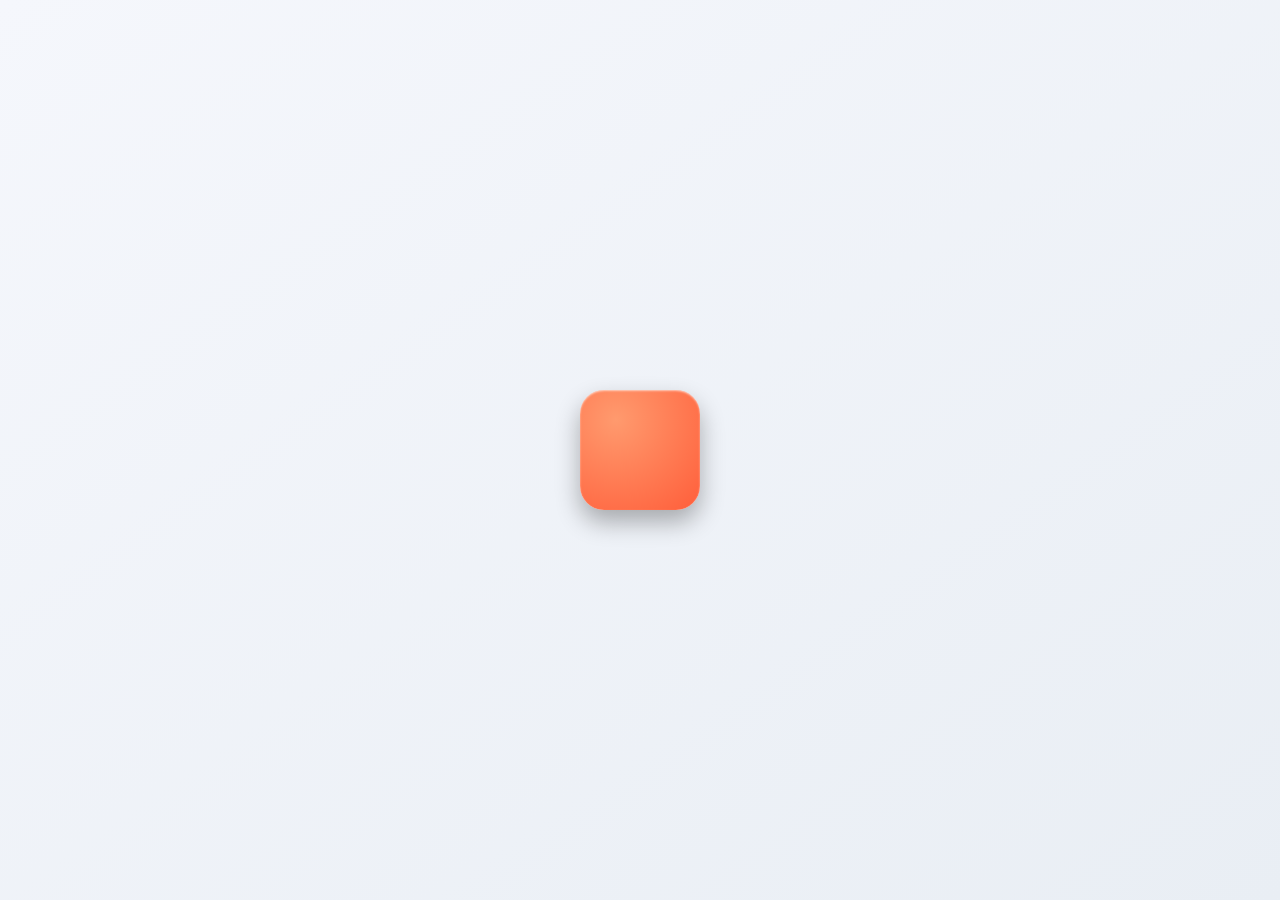
==== i.html @ 694e38ed "to touch-action: none" ====
<!DOCTYPE html>
<html lang="ru">
<head>
    <meta charset="UTF-8">
    <meta name="viewport" content="width=device-width, initial-scale=1.0, user-scalable=no">
    <title>Перетаскивание квадрата — Pointer Events</title>
    <style>
        * {
            user-select: none; /* запрет выделения текста при перетаскивании */
            -webkit-tap-highlight-color: transparent;
        }

        body {
            margin: 0;
            min-height: 100vh;
            background: linear-gradient(145deg, #f5f7fc 0%, #e9eef4 100%);
            display: flex;
            justify-content: center;
            align-items: center;
            font-family: 'Segoe UI', Roboto, system-ui, sans-serif;
            touch-action: none; /* полностью отключает прокрутку/зум на всей странице (для перетаскивания без помех) */
        }

        .container {
            position: relative;
            width: 100%;
            height: 100vh;
            overflow: hidden;
        }

        .draggable {
            position: absolute;
            width: 120px;
            height: 120px;
            background: #ff7e5e;
            background: radial-gradient(circle at 30% 25%, #ff9a6e, #ff5e3a);
            border-radius: 24px;
            cursor: grab;
            box-shadow: 0 12px 25px rgba(0, 0, 0, 0.3), inset 0 1px 2px rgba(255,255,255,0.6);
            transition: box-shadow 0.1s, transform 0.05s linear;
            touch-action: none;   /* гарантия, что браузер не перехватит события */
            will-change: transform;
        }

        .draggable:active {
            cursor: grabbing;
            box-shadow: 0 6px 12px rgba(0, 0, 0, 0.4);
            transition: none;
        }

        /* информация в углу */
        .info {
            position: fixed;
            bottom: 16px;
            left: 16px;
            background: rgba(0,0,0,0.7);
            backdrop-filter: blur(8px);
            color: white;
            padding: 8px 14px;
            border-radius: 40px;
            font-size: 14px;
            font-weight: 500;
            pointer-events: none;
            font-family: monospace;
            z-index: 10;
        }
    </style>
</head>
<body>
<div class="container">
    <div class="draggable" id="dragSquare"></div>
</div>


<script>
    (function() {
        const square = document.getElementById('dragSquare');

        // Состояние перетаскивания
        let isDragging = false;
        let startX = 0, startY = 0;      // начальные координаты указателя (client)
        let startLeft = 0, startTop = 0;  // начальные CSS позиции квадрата

        // Функция получения текущих координат left/top из CSS
        function getPosition() {
            const left = parseFloat(square.style.left);
            const top = parseFloat(square.style.top);
            return {
                left: isNaN(left) ? 0 : left,
                top: isNaN(top) ? 0 : top
            };
        }

        // Обработчик начала перетаскивания
        function onPointerDown(e) {
            e.preventDefault();
            square.setPointerCapture(e.pointerId);

            isDragging = true;

            startX = e.clientX;
            startY = e.clientY;

            const pos = getPosition();
            startLeft = pos.left;
            startTop = pos.top;

            square.style.cursor = 'grabbing';
        }

        // Обработчик движения
        function onPointerMove(e) {
            if (!isDragging) return;
            e.preventDefault();

            square.style.left = startLeft + e.clientX - startX + 'px';
            square.style.top = startTop + e.clientY - startY + 'px';
        }

        function onPointerUp(e) {
            if (!isDragging) return;
            square.releasePointerCapture(e.pointerId);
            isDragging = false;
            square.style.cursor = 'grab';
        }


        square.addEventListener('pointerdown', onPointerDown);
        window.addEventListener('pointermove', onPointerMove);
        window.addEventListener('pointerup', onPointerUp);
        window.addEventListener('pointercancel', onPointerUp);

        // Начальное позиционирование квадрата (по центру экрана)
        function initPosition() {
            const left = (window.innerWidth - square.offsetWidth) / 2;
            const top = (window.innerHeight - square.offsetHeight) / 2;
            square.style.left = left + 'px';
            square.style.top = top + 'px';
            square.style.position = 'absolute';
        }

        // Пересчитываем позицию при изменении размеров окна (чтобы квадрат не уползал за границы)
        function onWindowResize() {
            if (!isDragging) {
                let currentLeft = parseFloat(square.style.left);
                let currentTop = parseFloat(square.style.top);
                const maxX = window.innerWidth - square.offsetWidth;
                const maxY = window.innerHeight - square.offsetHeight;
                if (currentLeft > maxX) currentLeft = maxX;
                if (currentTop > maxY) currentTop = maxY;
                if (currentLeft < 0) currentLeft = 0;
                if (currentTop < 0) currentTop = 0;
                square.style.left = currentLeft + 'px';
                square.style.top = currentTop + 'px';
            }
        }

        initPosition();
        window.addEventListener('resize', onWindowResize);
    })();
</script>
</body>
</html>
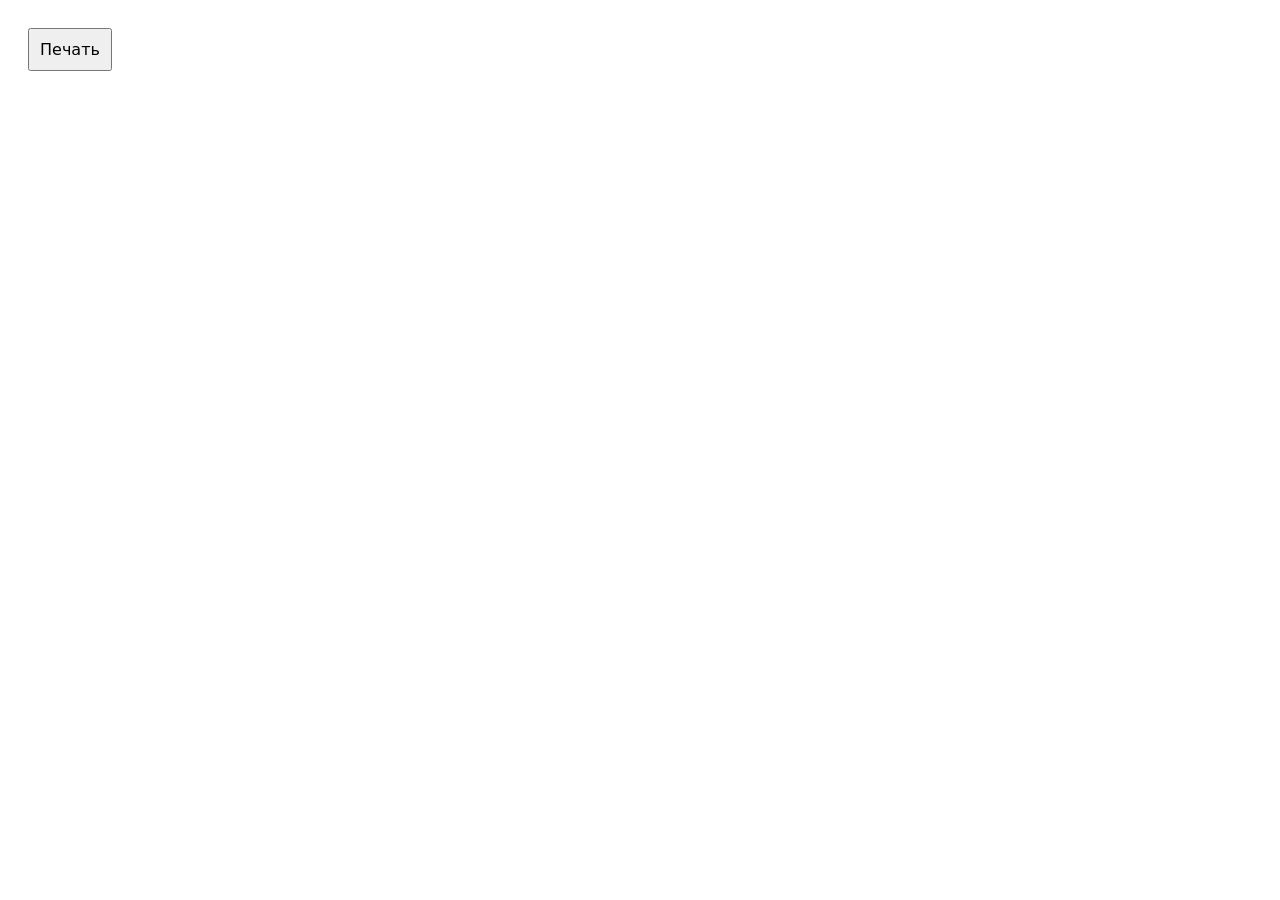
==== commit 2419c209: "add print" ====
--- a/i.html
+++ b/i.html
@@ -2,162 +2,659 @@
 <html lang="ru">
 <head>
     <meta charset="UTF-8">
-    <meta name="viewport" content="width=device-width, initial-scale=1.0, user-scalable=no">
-    <title>Перетаскивание квадрата — Pointer Events</title>
+    <title>Распил</title>
     <style>
         * {
-            user-select: none; /* запрет выделения текста при перетаскивании */
-            -webkit-tap-highlight-color: transparent;
-        }
-
-        body {
-            margin: 0;
-            min-height: 100vh;
-            background: linear-gradient(145deg, #f5f7fc 0%, #e9eef4 100%);
-            display: flex;
-            justify-content: center;
-            align-items: center;
-            font-family: 'Segoe UI', Roboto, system-ui, sans-serif;
-            touch-action: none; /* полностью отключает прокрутку/зум на всей странице (для перетаскивания без помех) */
-        }
-
-        .container {
-            position: relative;
-            width: 100%;
-            height: 100vh;
-            overflow: hidden;
-        }
-
-        .draggable {
-            position: absolute;
-            width: 120px;
-            height: 120px;
-            background: #ff7e5e;
-            background: radial-gradient(circle at 30% 25%, #ff9a6e, #ff5e3a);
-            border-radius: 24px;
-            cursor: grab;
-            box-shadow: 0 12px 25px rgba(0, 0, 0, 0.3), inset 0 1px 2px rgba(255,255,255,0.6);
-            transition: box-shadow 0.1s, transform 0.05s linear;
-            touch-action: none;   /* гарантия, что браузер не перехватит события */
-            will-change: transform;
-        }
-
-        .draggable:active {
-            cursor: grabbing;
-            box-shadow: 0 6px 12px rgba(0, 0, 0, 0.4);
-            transition: none;
-        }
-
-        /* информация в углу */
-        .info {
-            position: fixed;
-            bottom: 16px;
-            left: 16px;
-            background: rgba(0,0,0,0.7);
-            backdrop-filter: blur(8px);
-            color: white;
-            padding: 8px 14px;
-            border-radius: 40px;
-            font-size: 14px;
-            font-weight: 500;
-            pointer-events: none;
-            font-family: monospace;
-            z-index: 10;
+            font-family: system-ui, -apple-system, BlinkMacSystemFont, "Segoe UI", Roboto, "Helvetica Neue", Arial, sans-serif;
+        }
+
+        #print {
+            display: none;
+            visibility: hidden;
+        }
+
+        button {
+            margin: 20px;
+            padding: 10px;
+            font-size: 16px;
+        }
+
+
+        @media print {
+            @page {
+                margin: 0;
+                size: A4 landscape;
+            }
+
+            * {
+                font-size: 5mm;
+            }
+
+            html, body {
+                height: 100%;
+                margin: 0;
+                padding: 0;
+            }
+
+            body * {
+                visibility: hidden;
+            }
+
+            #print, #print * {
+                visibility: visible;
+            }
+
+            #print {
+                display: block;
+                position: absolute;
+                top: 0;
+                left: 0;
+                width: 100%;
+                height: 100%;
+                margin: 0;
+                padding: 0;
+                background: white;
+            }
+
+            .page {
+                page-break-after: always;
+                position: relative;
+                width: 297mm;
+                height: 210mm;
+                box-sizing: border-box;
+            }
+
+            .area {
+                position: absolute;
+                background-color: lightgray;
+                print-color-adjust: exact;
+                -webkit-print-color-adjust: exact;
+                z-index: 0;
+            }
+
+            .rect {
+                box-shadow: inset 0 0 0 1px black;
+                position: absolute;
+                z-index: 9999;
+            }
+
+            .base {
+                position: absolute;
+                background: white;
+            }
+
+            .junk {
+                position: absolute;
+                stroke: lightgray;
+                stroke-width: 0.5;
+                z-index: 2;
+            }
+
+            .width {
+                transform: translateX(-50%);
+                position: absolute;
+                top: 0;
+                left: 50%;
+                z-index: 9999;
+            }
+
+            .height {
+                transform: rotate(-90deg) translateX(-50%);
+                transform-origin: left top;
+                position: absolute;
+                left: 0;
+                top: 50%;
+                z-index: 9999;
+            }
+
+            .index {
+                color: gray;
+                position: absolute;
+                right: 0;
+                padding: 2px;
+                bottom: 0;
+                z-index: 9999;
+            }
+
+            table {
+                position: absolute;
+                height: fit-content;
+                border-collapse: collapse;
+            }
+
+            th, td {
+                font-size: 3mm;
+                border: 0.5mm solid black;
+                padding: 2mm 3mm;
+                text-align: center;
+                vertical-align: top;
+            }
+
+            th {
+                background-color: lightgray;
+                text-align: center;
+                font-weight: bold;
+                print-color-adjust: exact;
+                -webkit-print-color-adjust: exact;
+            }
+
+            .logo {
+                position: absolute;
+                display: flex;
+                flex-direction: row;
+                gap: 2mm;
+                right: 2mm;
+                top: 2mm;
+            }
+
+            .logo svg {
+                background: transparent;
+                stroke-width: 2;
+                stroke: gray;
+                fill: none;
+                stroke-linecap: round;
+                stroke-linejoin: round;
+                width: 8mm;
+                height: 8mm;
+            }
+
+            .logo span {
+                color: gray;
+                font-size: 6mm;
+                font-family: monospace;
+            }
+
         }
     </style>
 </head>
 <body>
-<div class="container">
-    <div class="draggable" id="dragSquare"></div>
-</div>
+
+<div id="print"></div>
+<button onclick="window.print();">Печать</button>
 
 
 <script>
-    (function() {
-        const square = document.getElementById('dragSquare');
-
-        // Состояние перетаскивания
-        let isDragging = false;
-        let startX = 0, startY = 0;      // начальные координаты указателя (client)
-        let startLeft = 0, startTop = 0;  // начальные CSS позиции квадрата
-
-        // Функция получения текущих координат left/top из CSS
-        function getPosition() {
-            const left = parseFloat(square.style.left);
-            const top = parseFloat(square.style.top);
-            return {
-                left: isNaN(left) ? 0 : left,
-                top: isNaN(top) ? 0 : top
-            };
-        }
-
-        // Обработчик начала перетаскивания
-        function onPointerDown(e) {
-            e.preventDefault();
-            square.setPointerCapture(e.pointerId);
-
-            isDragging = true;
-
-            startX = e.clientX;
-            startY = e.clientY;
-
-            const pos = getPosition();
-            startLeft = pos.left;
-            startTop = pos.top;
-
-            square.style.cursor = 'grabbing';
-        }
-
-        // Обработчик движения
-        function onPointerMove(e) {
-            if (!isDragging) return;
-            e.preventDefault();
-
-            square.style.left = startLeft + e.clientX - startX + 'px';
-            square.style.top = startTop + e.clientY - startY + 'px';
-        }
-
-        function onPointerUp(e) {
-            if (!isDragging) return;
-            square.releasePointerCapture(e.pointerId);
-            isDragging = false;
-            square.style.cursor = 'grab';
-        }
-
-
-        square.addEventListener('pointerdown', onPointerDown);
-        window.addEventListener('pointermove', onPointerMove);
-        window.addEventListener('pointerup', onPointerUp);
-        window.addEventListener('pointercancel', onPointerUp);
-
-        // Начальное позиционирование квадрата (по центру экрана)
-        function initPosition() {
-            const left = (window.innerWidth - square.offsetWidth) / 2;
-            const top = (window.innerHeight - square.offsetHeight) / 2;
-            square.style.left = left + 'px';
-            square.style.top = top + 'px';
-            square.style.position = 'absolute';
-        }
-
-        // Пересчитываем позицию при изменении размеров окна (чтобы квадрат не уползал за границы)
-        function onWindowResize() {
-            if (!isDragging) {
-                let currentLeft = parseFloat(square.style.left);
-                let currentTop = parseFloat(square.style.top);
-                const maxX = window.innerWidth - square.offsetWidth;
-                const maxY = window.innerHeight - square.offsetHeight;
-                if (currentLeft > maxX) currentLeft = maxX;
-                if (currentTop > maxY) currentTop = maxY;
-                if (currentLeft < 0) currentLeft = 0;
-                if (currentTop < 0) currentTop = 0;
-                square.style.left = currentLeft + 'px';
-                square.style.top = currentTop + 'px';
-            }
-        }
-
-        initPosition();
-        window.addEventListener('resize', onWindowResize);
-    })();
+    const a4 = {
+        width: 297,
+        height: 210
+    }
+
+    const padding = 10;
+    const U = {
+        top: padding,
+        left: padding,
+        right: padding,
+        height: 20
+    }
+    U.bottom = a4.height - 2 * padding - U.height;
+    const R = {
+        top: 2 * padding + U.height,
+        right: padding,
+        width: 70,
+        bottom: padding
+    }
+    R.left = a4.width - R.width - padding;
+    const L = {
+        top: R.top,
+        left: padding - 1,
+        right: padding + R.width + R.right + 1,
+        bottom: padding,
+    }
+    L.width = a4.width - L.left - L.right;
+    L.height = a4.height - L.top - L.bottom;
+
+    const task = {
+        pieces: [
+            {
+                "width": 334,
+                "height": 284,
+                "rotated": true,
+                "count": 2,
+                "edging": {
+                    "left": 0,
+                    "right": 1,
+                    "up": null,
+                    "down": null
+                }
+            },
+            {
+                "width": 572,
+                "height": 84,
+                "rotated": false,
+                "count": 1,
+                "edging": {
+                    "left": null,
+                    "right": 1,
+                    "up": 1,
+                    "down": null
+                }
+            },
+            {
+                "width": 604,
+                "height": 84,
+                "rotated": true,
+                "count": 1,
+                "edging": {
+                    "left": 0,
+                    "right": null,
+                    "up": null,
+                    "down": null
+                }
+            },
+            {
+                "width": 388,
+                "height": 324,
+                "rotated": false,
+                "count": 2,
+                "edging": {
+                    "left": 1,
+                    "right": 0,
+                    "up": null,
+                    "down": 1
+                }
+            },
+            {
+                "width": 389,
+                "height": 334,
+                "rotated": false,
+                "count": 1,
+                "edging": {
+                    "left": null,
+                    "right": 1,
+                    "up": 0,
+                    "down": null
+                }
+            },
+            {
+                "width": 806,
+                "height": 84,
+                "rotated": true,
+                "count": 1,
+                "edging": {
+                    "left": 0,
+                    "right": 1,
+                    "up": 1,
+                    "down": null
+                }
+            },
+            {
+                "width": 734,
+                "height": 334,
+                "rotated": true,
+                "count": 2,
+                "edging": {
+                    "left": 1,
+                    "right": 0,
+                    "up": null,
+                    "down": null
+                }
+            },
+            {
+                "width": 805,
+                "height": 324,
+                "rotated": false,
+                "count": 6,
+                "edging": {
+                    "left": 0,
+                    "right": 0,
+                    "up": 1,
+                    "down": null
+                }
+            },
+            {
+                "width": 1034,
+                "height": 334,
+                "rotated": true,
+                "count": 8,
+                "edging": {
+                    "left": null,
+                    "right": 1,
+                    "up": null,
+                    "down": 1
+                }
+            }
+        ]
+    }
+    const pages = [
+    {
+        "sheet": {
+            "width": 1800,
+            "height": 1000
+        },
+        "places": [
+            {
+                "left": 0,
+                "top": 0,
+                "width": 1800,
+                "height": 1000
+            }
+        ],
+        "pieces": []
+    },
+    {
+        "sheet": {
+            "width": 2800,
+            "height": 2070
+        },
+        "places": [
+            {
+                "left": 10,
+                "top": 2038,
+                "width": 1034,
+                "height": 22
+            },
+            {
+                "left": 1048,
+                "top": 2032,
+                "width": 805,
+                "height": 28
+            },
+            {
+                "left": 1857,
+                "top": 2032,
+                "width": 805,
+                "height": 28
+            },
+            {
+                "left": 2666,
+                "top": 1858,
+                "width": 84,
+                "height": 202
+            },
+            {
+                "left": 2754,
+                "top": 1048,
+                "width": 36,
+                "height": 1012
+            },
+            {
+                "left": 1724,
+                "top": 10,
+                "width": 604,
+                "height": 182
+            },
+            {
+                "left": 2332,
+                "top": 10,
+                "width": 126,
+                "height": 270
+            },
+            {
+                "left": 2300,
+                "top": 284,
+                "width": 158,
+                "height": 84
+            },
+            {
+                "left": 2462,
+                "top": 686,
+                "width": 284,
+                "height": 358
+            },
+            {
+                "left": 2750,
+                "top": 10,
+                "width": 40,
+                "height": 1034
+            }
+        ],
+        "pieces": [
+            {
+                "left": 10,
+                "top": 10,
+                "width": 1034,
+                "height": 334,
+                "i": "8"
+            },
+            {
+                "left": 10,
+                "top": 348,
+                "width": 1034,
+                "height": 334,
+                "i": "8"
+            },
+            {
+                "left": 10,
+                "top": 686,
+                "width": 1034,
+                "height": 334,
+                "i": "8"
+            },
+            {
+                "left": 10,
+                "top": 1024,
+                "width": 1034,
+                "height": 334,
+                "i": "8"
+            },
+            {
+                "left": 10,
+                "top": 1362,
+                "width": 1034,
+                "height": 334,
+                "i": "8"
+            },
+            {
+                "left": 10,
+                "top": 1700,
+                "width": 1034,
+                "height": 334,
+                "i": "8"
+            },
+            {
+                "left": 1048,
+                "top": 10,
+                "width": 334,
+                "height": 1034,
+                "i": "8"
+            },
+            {
+                "left": 1048,
+                "top": 1048,
+                "width": 805,
+                "height": 324,
+                "i": "7"
+            },
+            {
+                "left": 1048,
+                "top": 1376,
+                "width": 805,
+                "height": 324,
+                "i": "7"
+            },
+            {
+                "left": 1048,
+                "top": 1704,
+                "width": 805,
+                "height": 324,
+                "i": "7"
+            },
+            {
+                "left": 1857,
+                "top": 1048,
+                "width": 805,
+                "height": 324,
+                "i": "7"
+            },
+            {
+                "left": 1857,
+                "top": 1376,
+                "width": 805,
+                "height": 324,
+                "i": "7"
+            },
+            {
+                "left": 1857,
+                "top": 1704,
+                "width": 805,
+                "height": 324,
+                "i": "7"
+            },
+            {
+                "left": 2666,
+                "top": 1048,
+                "width": 84,
+                "height": 806,
+                "i": "5"
+            },
+            {
+                "left": 1386,
+                "top": 10,
+                "width": 334,
+                "height": 1034,
+                "i": "8"
+            },
+            {
+                "left": 1724,
+                "top": 710,
+                "width": 734,
+                "height": 334,
+                "i": "6"
+            },
+            {
+                "left": 1724,
+                "top": 372,
+                "width": 734,
+                "height": 334,
+                "i": "6"
+            },
+            {
+                "left": 1724,
+                "top": 284,
+                "width": 572,
+                "height": 84,
+                "i": "1"
+            },
+            {
+                "left": 1724,
+                "top": 196,
+                "width": 604,
+                "height": 84,
+                "i": "2"
+            },
+            {
+                "left": 2462,
+                "top": 10,
+                "width": 284,
+                "height": 334,
+                "i": "0"
+            },
+            {
+                "left": 2462,
+                "top": 348,
+                "width": 284,
+                "height": 334,
+                "i": "0"
+            }
+        ]
+    }
+]
+
+    // const getIcon = (id) => `<svg class="icon gray"><use href="sprite.svg#${id}"></use></svg>`;
+
+    const getRect = (left, top, width, height) => `left: ${left}mm;top: ${top}mm;width: ${width}mm;height: ${height}mm;`;
+    const getArea = (width, height) => `right: ${L.right}mm;top: ${L.top}mm;width: ${width}mm;height: ${height}mm;`;
+
+    const backPdf = (s, zIndex) => `<div class="base" style="${s};z-index: ${zIndex}"></div>`
+
+    const sheetPdf = (s, l, p) => `<div class="area" style="${s}">${l}${p}</div>`
+    const piecePdf = (s, w, h, i) => `<div class="rect" style="${s}">${w}${h}${i}</div>`
+    const placePdf = (s, w, h) => `<div class="rect" style="${s};color: gray;">${w}${h}</div>`
+
+    const indexPdf = (index, width, height) => {
+        let fontSize = Math.min(height / 1.2, 3);
+        if (index < 10) {
+            fontSize = Math.min(width / 2, fontSize);
+        } else if (index < 100) {
+            fontSize = Math.min(width / 3, fontSize);
+        }
+        return `<div class="index" style="font-size: ${fontSize}mm">#${index}.</div>`
+    }
+    const widthPdf = (number, width, height) => {
+        let fontSize = Math.min(height / 1.5, 5);
+        if (height < 10) width -= 5;
+        if (number < 10) {
+            fontSize = Math.min(width, fontSize);
+        } else if (number < 100) {
+            fontSize = Math.min(width / 2, fontSize);
+        } else if (number < 1000) {
+            fontSize = Math.min(width / 3, fontSize);
+        }
+        return fontSize < 2 ? '' : `<div class="width" style="font-size: ${fontSize}mm">${number}</div>`
+    }
+    const heightPdf = (number, width, height) => {
+        let fontSize = Math.min(width / 1.5, 5);
+        if (width < 10) height -= 5;
+        if (number < 10) {
+            fontSize = Math.min(height, fontSize);
+        } else if (number < 100) {
+            fontSize = Math.min(height / 2, fontSize);
+        } else if (number < 1000) {
+            fontSize = Math.min(height / 3, fontSize);
+        }
+        return fontSize < 1 ? '' : `<div class="height" style="font-size: ${fontSize}mm">${number}</div>`
+    }
+
+    const linePdf = (width, height) => {
+        const lines = []
+        for (let y = -width; y <= height; y += 5) {
+            lines.push(`<line x1=0 y1=${y} x2=${width} y2=${y + width}></line>`)
+        }
+        return `<svg class="junk" xmlns="http://www.w3.org/2000/svg" preserveAspectRatio="none" viewBox="0 0 ${width} ${height}">${lines.join('\n')}</svg>`
+    }
+
+    const piecesPdf = (pieces, scale) => pieces.map(({left, top, width, height, i}) => {
+        const w = width * scale;
+        const h = height * scale;
+        const l = left * scale;
+        const t = top * scale;
+        const s = getRect(l, t, w, h);
+        console.log(s, left, top, width, height, i)
+        i = indexPdf(i, w, h);
+        return piecePdf(s, widthPdf(width, w, h), heightPdf(height, w, h), i) + backPdf(s, 3);
+    }).join('\n');
+
+    const placesPdf = (places, scale) => places.map(({left, top, width, height}) => {
+        const w = width * scale;
+        const h = height * scale;
+        const l = left * scale;
+        const t = top * scale;
+        const s = getRect(l, t, w, h);
+        return placePdf(s, widthPdf(width, w, h), heightPdf(height, w, h)) + backPdf(s, 1);
+    }).join('\n');
+
+
+    const cutPdf = (sheet, pieces, places) => {
+        const {width, height} = sheet;
+        const scale = Math.min(L.width / width, L.height / height);
+        const w = width * scale;
+        const h = height * scale;
+        const s = getArea(w, h);
+        const l = linePdf(w, h);
+        const p = piecesPdf(pieces, scale) + placesPdf(places, scale);
+        return sheetPdf(s, l, p) + `<div class="rect" style="${s}"></div>`;
+    }
+
+    const pieceHeadPdf = `<tr><th>#</th><th>Ширина</th><th>Высота</th><th>Сколько</th></tr>`;
+    const pieceItemPdf = (i, count) => {
+        const {width, height} = task.pieces[i];
+        return `<tr><td>${i}</td><td>${width}</td><td>${height}</td><td>${count}</td></tr>`
+    }
+    const pieceListPdf = (pieces) => {
+        const counts = pieces.reduce((acc, {i}) => {
+            acc[i] = (acc[i] || 0) + 1;
+            return acc;
+        }, {});
+        return Object.entries(counts).map(([i, count]) => pieceItemPdf(i, count)).join('\n');
+    }
+    const logoPdf = `<div class="logo">${getIcon('cut')} <span>whCut</span></div>`;
+
+    const takePdf = (pieces) => `<table style="top: ${R.top}mm;right: ${R.right}mm; width: ${R.width}mm;"><thead>${pieceHeadPdf}</thead><tbody>${pieceListPdf(pieces)}</tbody></table>`
+    const pagePdf = (sheet, pieces, places) => `<div class="page">${logoPdf}${cutPdf(sheet, pieces, places)}${takePdf(pieces)}</div>`;
+
+    const print = document.getElementById('print');
+    print.innerHTML = pages.map(({sheet, pieces, places}) => pagePdf(sheet, pieces, places)).join('\n')
+
 </script>
 </body>
 </html>
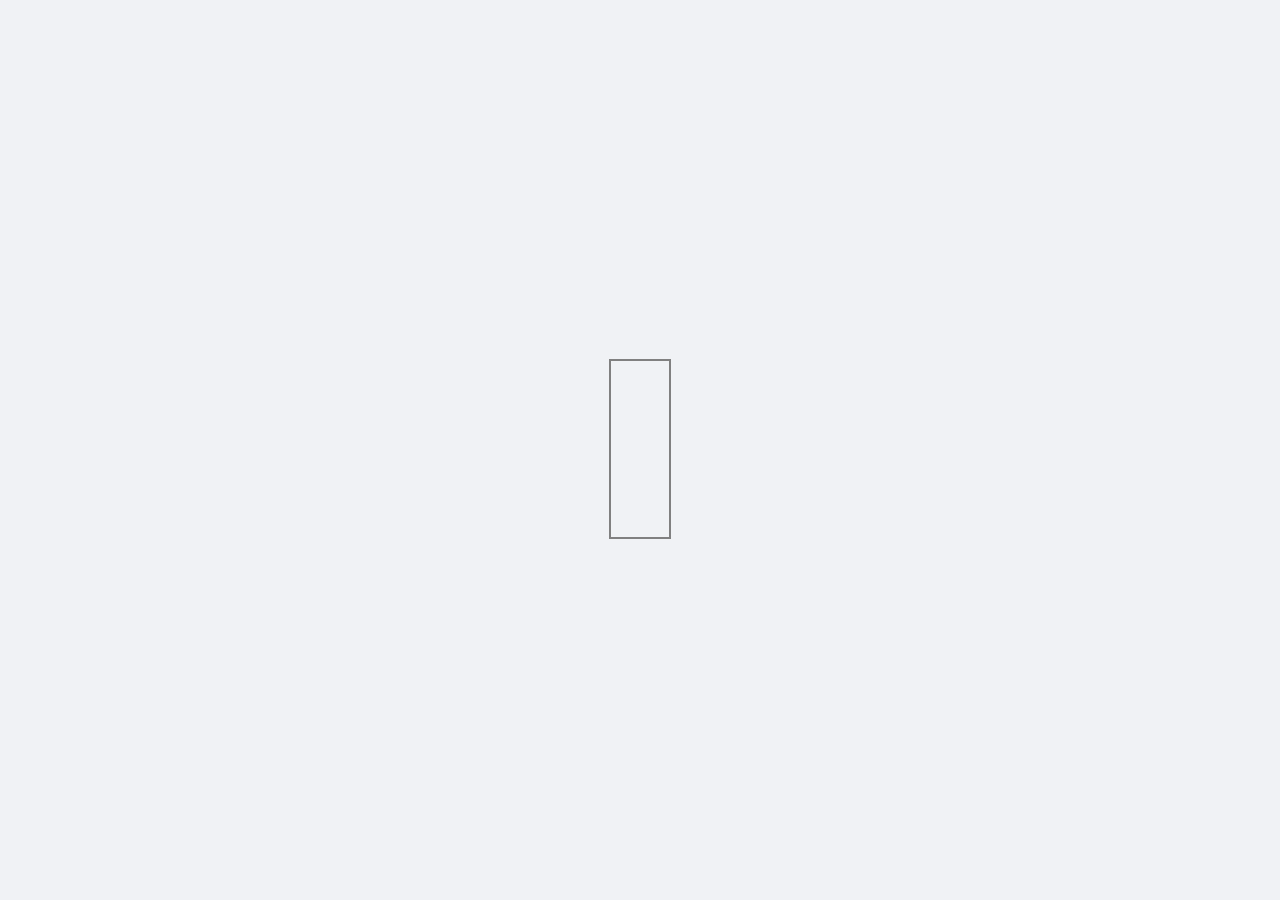
==== commit b08f2868: "add" ====
--- a/i.html
+++ b/i.html
@@ -1,660 +1,179 @@
 <!DOCTYPE html>
 <html lang="ru">
 <head>
-    <meta charset="UTF-8">
-    <title>Распил</title>
+    <meta charset="UTF-8"/>
+    <meta name="viewport" content="width=device-width, initial-scale=1.0"/>
+    <title>Прямоугольник без пробелов</title>
     <style>
-        * {
-            font-family: system-ui, -apple-system, BlinkMacSystemFont, "Segoe UI", Roboto, "Helvetica Neue", Arial, sans-serif;
+        :root {
+            --yellow: #c9a84c;
         }
 
-        #print {
-            display: none;
-            visibility: hidden;
+        * {
+            margin: 0;
+            padding: 0;
+            box-sizing: border-box;
         }
 
-        button {
-            margin: 20px;
-            padding: 10px;
-            font-size: 16px;
+        body {
+            min-height: 100vh;
+            display: flex;
+            justify-content: center;
+            align-items: center;
+            background: #f0f2f5;
+            font-family: system-ui, sans-serif;
+        }
+
+        svg {
+            width: fit-content;
+            height: fit-content;
+        }
+
+        #edging {
+            position: relative;
+
+            cursor: pointer;
+            user-select: none;
         }
 
 
-        @media print {
-            @page {
-                margin: 0;
-                size: A4 landscape;
-            }
+        #top {
+            top: 0;
+            left: 10px;
+        }
 
-            * {
-                font-size: 5mm;
-            }
+        #bottom {
+            bottom: 2px;
+            left: 10px;
+            transform: rotate(180deg);
+        }
 
-            html, body {
-                height: 100%;
-                margin: 0;
-                padding: 0;
-            }
+        #left {
+            left: 0;
+            top: -11px;
+            transform-origin: left bottom;
+            transform: rotate(90deg);
+        }
 
-            body * {
-                visibility: hidden;
-            }
+        #right {
+            right: 0;
+            top: -11px;
+            transform-origin: bottom right;
+            rotate: -90deg;
+        }
 
-            #print, #print * {
-                visibility: visible;
-            }
-
-            #print {
-                display: block;
-                position: absolute;
-                top: 0;
-                left: 0;
-                width: 100%;
-                height: 100%;
-                margin: 0;
-                padding: 0;
-                background: white;
-            }
-
-            .page {
-                page-break-after: always;
-                position: relative;
-                width: 297mm;
-                height: 210mm;
-                box-sizing: border-box;
-            }
-
-            .area {
-                position: absolute;
-                background-color: lightgray;
-                print-color-adjust: exact;
-                -webkit-print-color-adjust: exact;
-                z-index: 0;
-            }
-
-            .rect {
-                box-shadow: inset 0 0 0 1px black;
-                position: absolute;
-                z-index: 9999;
-            }
-
-            .base {
-                position: absolute;
-                background: white;
-            }
-
-            .junk {
-                position: absolute;
-                stroke: lightgray;
-                stroke-width: 0.5;
-                z-index: 2;
-            }
-
-            .width {
-                transform: translateX(-50%);
-                position: absolute;
-                top: 0;
-                left: 50%;
-                z-index: 9999;
-            }
-
-            .height {
-                transform: rotate(-90deg) translateX(-50%);
-                transform-origin: left top;
-                position: absolute;
-                left: 0;
-                top: 50%;
-                z-index: 9999;
-            }
-
-            .index {
-                color: gray;
-                position: absolute;
-                right: 0;
-                padding: 2px;
-                bottom: 0;
-                z-index: 9999;
-            }
-
-            table {
-                position: absolute;
-                height: fit-content;
-                border-collapse: collapse;
-            }
-
-            th, td {
-                font-size: 3mm;
-                border: 0.5mm solid black;
-                padding: 2mm 3mm;
-                text-align: center;
-                vertical-align: top;
-            }
-
-            th {
-                background-color: lightgray;
-                text-align: center;
-                font-weight: bold;
-                print-color-adjust: exact;
-                -webkit-print-color-adjust: exact;
-            }
-
-            .logo {
-                position: absolute;
-                display: flex;
-                flex-direction: row;
-                gap: 2mm;
-                right: 2mm;
-                top: 2mm;
-            }
-
-            .logo svg {
-                background: transparent;
-                stroke-width: 2;
-                stroke: gray;
-                fill: none;
-                stroke-linecap: round;
-                stroke-linejoin: round;
-                width: 8mm;
-                height: 8mm;
-            }
-
-            .logo span {
-                color: gray;
-                font-size: 6mm;
-                font-family: monospace;
-            }
-
+        svg {
+            position: absolute;
+            pointer-events: none;
+            background: transparent;
+            stroke-width: 2;
+            fill: none;
+            stroke-linecap: round;
+            stroke-linejoin: round;
+            stroke: gray;
         }
     </style>
 </head>
 <body>
-
-<div id="print"></div>
-<button onclick="window.print();">Печать</button>
-
+<div id="edging">
+    <svg id="top" width="180" height="20" viewBox="0 0 180 20" preserveAspectRatio="none"></svg>
+    <svg id="bottom" width="180" height="20" viewBox="0 0 180 20" preserveAspectRatio="none"></svg>
+    <svg id="left" width="800" height="20" viewBox="0 0 180 20" preserveAspectRatio="none"></svg>
+    <svg id="right" width="180" height="20" viewBox="0 0 180 20" preserveAspectRatio="none"></svg>
+    <!--    <div id="top"></div>-->
+    <!--    <div id="bottom"></div>-->
+    <!--    <div id="left"></div>-->
+    <!--    <div id="right"></div>-->
+</div>
 
 <script>
-    const a4 = {
-        width: 297,
-        height: 210
-    }
+    (function () {
+        const container = document.getElementById('edging');
 
-    const padding = 10;
-    const U = {
-        top: padding,
-        left: padding,
-        right: padding,
-        height: 20
-    }
-    U.bottom = a4.height - 2 * padding - U.height;
-    const R = {
-        top: 2 * padding + U.height,
-        right: padding,
-        width: 70,
-        bottom: padding
-    }
-    R.left = a4.width - R.width - padding;
-    const L = {
-        top: R.top,
-        left: padding - 1,
-        right: padding + R.width + R.right + 1,
-        bottom: padding,
-    }
-    L.width = a4.width - L.left - L.right;
-    L.height = a4.height - L.top - L.bottom;
+        const top = document.getElementById('top');
+        const bottom = document.getElementById('bottom');
+        const left = document.getElementById('left');
+        const right = document.getElementById('right');
 
-    const task = {
-        pieces: [
-            {
-                "width": 334,
-                "height": 284,
-                "rotated": true,
-                "count": 2,
-                "edging": {
-                    "left": 0,
-                    "right": 1,
-                    "up": null,
-                    "down": null
-                }
-            },
-            {
-                "width": 572,
-                "height": 84,
-                "rotated": false,
-                "count": 1,
-                "edging": {
-                    "left": null,
-                    "right": 1,
-                    "up": 1,
-                    "down": null
-                }
-            },
-            {
-                "width": 604,
-                "height": 84,
-                "rotated": true,
-                "count": 1,
-                "edging": {
-                    "left": 0,
-                    "right": null,
-                    "up": null,
-                    "down": null
-                }
-            },
-            {
-                "width": 388,
-                "height": 324,
-                "rotated": false,
-                "count": 2,
-                "edging": {
-                    "left": 1,
-                    "right": 0,
-                    "up": null,
-                    "down": 1
-                }
-            },
-            {
-                "width": 389,
-                "height": 334,
-                "rotated": false,
-                "count": 1,
-                "edging": {
-                    "left": null,
-                    "right": 1,
-                    "up": 0,
-                    "down": null
-                }
-            },
-            {
-                "width": 806,
-                "height": 84,
-                "rotated": true,
-                "count": 1,
-                "edging": {
-                    "left": 0,
-                    "right": 1,
-                    "up": 1,
-                    "down": null
-                }
-            },
-            {
-                "width": 734,
-                "height": 334,
-                "rotated": true,
-                "count": 2,
-                "edging": {
-                    "left": 1,
-                    "right": 0,
-                    "up": null,
-                    "down": null
-                }
-            },
-            {
-                "width": 805,
-                "height": 324,
-                "rotated": false,
-                "count": 6,
-                "edging": {
-                    "left": 0,
-                    "right": 0,
-                    "up": 1,
-                    "down": null
-                }
-            },
-            {
-                "width": 1034,
-                "height": 334,
-                "rotated": true,
-                "count": 8,
-                "edging": {
-                    "left": null,
-                    "right": 1,
-                    "up": null,
-                    "down": 1
-                }
+        const edgings = {
+            top: 0,
+            bottom: 0,
+            left: 0,
+            right: 0
+        };
+
+        const setSize = (width, height) => {
+            let w = 9;
+            let h = 9;
+            if (width > height) {
+                h = 10 - Math.min(8, Math.ceil(width / height));
+            } else if (height > width) {
+                w = 10 - Math.min(8, Math.ceil(height / width));
             }
-        ]
-    }
-    const pages = [
-    {
-        "sheet": {
-            "width": 1800,
-            "height": 1000
-        },
-        "places": [
-            {
-                "left": 0,
-                "top": 0,
-                "width": 1800,
-                "height": 1000
+            w *= 20;
+            h *= 20;
+            console.log(w, h)
+            container.style.width = w + 20 + 'px'
+            container.style.height = h + 20 + 'px'
+
+            for (let q of [top, bottom]) {
+                q.setAttribute('width', w.toString());
+                q.setAttribute('viewBox', `0 0 ${w} 20`);
             }
-        ],
-        "pieces": []
-    },
-    {
-        "sheet": {
-            "width": 2800,
-            "height": 2070
-        },
-        "places": [
-            {
-                "left": 10,
-                "top": 2038,
-                "width": 1034,
-                "height": 22
-            },
-            {
-                "left": 1048,
-                "top": 2032,
-                "width": 805,
-                "height": 28
-            },
-            {
-                "left": 1857,
-                "top": 2032,
-                "width": 805,
-                "height": 28
-            },
-            {
-                "left": 2666,
-                "top": 1858,
-                "width": 84,
-                "height": 202
-            },
-            {
-                "left": 2754,
-                "top": 1048,
-                "width": 36,
-                "height": 1012
-            },
-            {
-                "left": 1724,
-                "top": 10,
-                "width": 604,
-                "height": 182
-            },
-            {
-                "left": 2332,
-                "top": 10,
-                "width": 126,
-                "height": 270
-            },
-            {
-                "left": 2300,
-                "top": 284,
-                "width": 158,
-                "height": 84
-            },
-            {
-                "left": 2462,
-                "top": 686,
-                "width": 284,
-                "height": 358
-            },
-            {
-                "left": 2750,
-                "top": 10,
-                "width": 40,
-                "height": 1034
+            for (let q of [left, right]) {
+                q.setAttribute('width', h.toString());
+                q.setAttribute('viewBox', `0 0 ${h} 20`);
             }
-        ],
-        "pieces": [
-            {
-                "left": 10,
-                "top": 10,
-                "width": 1034,
-                "height": 334,
-                "i": "8"
-            },
-            {
-                "left": 10,
-                "top": 348,
-                "width": 1034,
-                "height": 334,
-                "i": "8"
-            },
-            {
-                "left": 10,
-                "top": 686,
-                "width": 1034,
-                "height": 334,
-                "i": "8"
-            },
-            {
-                "left": 10,
-                "top": 1024,
-                "width": 1034,
-                "height": 334,
-                "i": "8"
-            },
-            {
-                "left": 10,
-                "top": 1362,
-                "width": 1034,
-                "height": 334,
-                "i": "8"
-            },
-            {
-                "left": 10,
-                "top": 1700,
-                "width": 1034,
-                "height": 334,
-                "i": "8"
-            },
-            {
-                "left": 1048,
-                "top": 10,
-                "width": 334,
-                "height": 1034,
-                "i": "8"
-            },
-            {
-                "left": 1048,
-                "top": 1048,
-                "width": 805,
-                "height": 324,
-                "i": "7"
-            },
-            {
-                "left": 1048,
-                "top": 1376,
-                "width": 805,
-                "height": 324,
-                "i": "7"
-            },
-            {
-                "left": 1048,
-                "top": 1704,
-                "width": 805,
-                "height": 324,
-                "i": "7"
-            },
-            {
-                "left": 1857,
-                "top": 1048,
-                "width": 805,
-                "height": 324,
-                "i": "7"
-            },
-            {
-                "left": 1857,
-                "top": 1376,
-                "width": 805,
-                "height": 324,
-                "i": "7"
-            },
-            {
-                "left": 1857,
-                "top": 1704,
-                "width": 805,
-                "height": 324,
-                "i": "7"
-            },
-            {
-                "left": 2666,
-                "top": 1048,
-                "width": 84,
-                "height": 806,
-                "i": "5"
-            },
-            {
-                "left": 1386,
-                "top": 10,
-                "width": 334,
-                "height": 1034,
-                "i": "8"
-            },
-            {
-                "left": 1724,
-                "top": 710,
-                "width": 734,
-                "height": 334,
-                "i": "6"
-            },
-            {
-                "left": 1724,
-                "top": 372,
-                "width": 734,
-                "height": 334,
-                "i": "6"
-            },
-            {
-                "left": 1724,
-                "top": 284,
-                "width": 572,
-                "height": 84,
-                "i": "1"
-            },
-            {
-                "left": 1724,
-                "top": 196,
-                "width": 604,
-                "height": 84,
-                "i": "2"
-            },
-            {
-                "left": 2462,
-                "top": 10,
-                "width": 284,
-                "height": 334,
-                "i": "0"
-            },
-            {
-                "left": 2462,
-                "top": 348,
-                "width": 284,
-                "height": 334,
-                "i": "0"
+        }
+
+        function setEdging(i) {
+            const side = document.getElementById(i);
+            console.log(side)
+            switch (edgings[i]) {
+                case 0:
+                    side.innerHTML = `<line x1="0" y1="10" x2="180" y2="10" stroke="gray"/>`
+                    break;
+                case 1:
+                    side.innerHTML = `<line x1="0" y1="10" x2="180" y2="10" stroke="var(--yellow)"/>`
+                    break;
+                case 2:
+                    side.innerHTML = `<line x1="0" y1="10" x2="180" y2="10" stroke-dashoffset="-5" stroke-dasharray="8 12" stroke="var(--yellow)"/>`
+                    break;
+                case 3:
+                    side.innerHTML = `<path d="M 0 10 Q 3 9, 5 9 Q 8 9, 10 10 Q 13 11, 15 11 Q 18 11, 20 10 Q 23 9, 25 9 Q 28 9, 30 10 Q 33 11, 35 11 Q 38 11, 40 10 Q 43 9, 45 9 Q 48 9, 50 10 Q 53 11, 55 11 Q 58 11, 60 10 Q 63 9, 65 9 Q 68 9, 70 10 Q 73 11, 75 11 Q 78 11, 80 10 Q 83 9, 85 9 Q 88 9, 90 10 Q 93 11, 95 11 Q 98 11, 100 10 Q 103 9, 105 9 Q 108 9, 110 10 Q 113 11, 115 11 Q 118 11, 120 10 Q 123 9, 125 9 Q 128 9, 130 10 Q 133 11, 135 11 Q 138 11, 140 10 Q 143 9, 145 9 Q 148 9, 150 10 Q 153 11, 155 11 Q 158 11, 160 10 Q 163 9, 165 9 Q 168 9, 170 10 Q 173 11, 175 11 Q 178 11, 180 10" stroke="var(--yellow)"/>`
+                    break;
             }
-        ]
-    }
-]
+        }
 
-    // const getIcon = (id) => `<svg class="icon gray"><use href="sprite.svg#${id}"></use></svg>`;
+        const clickEdging = (i) => {
+            edgings[i] = (edgings[i] + 1) % 4;
+            setEdging(i)
+        }
 
-    const getRect = (left, top, width, height) => `left: ${left}mm;top: ${top}mm;width: ${width}mm;height: ${height}mm;`;
-    const getArea = (width, height) => `right: ${L.right}mm;top: ${L.top}mm;width: ${width}mm;height: ${height}mm;`;
+        ['top', 'bottom', 'left', 'right'].forEach(setEdging);
+        setSize(212, 1334);
 
-    const backPdf = (s, zIndex) => `<div class="base" style="${s};z-index: ${zIndex}"></div>`
+        container.addEventListener('click', function (e) {
+            const rect = container.getBoundingClientRect();
+            const x = e.clientX - rect.left;
+            const y = e.clientY - rect.top;
+            const w = rect.width;
+            const h = rect.height;
 
-    const sheetPdf = (s, l, p) => `<div class="area" style="${s}">${l}${p}</div>`
-    const piecePdf = (s, w, h, i) => `<div class="rect" style="${s}">${w}${h}${i}</div>`
-    const placePdf = (s, w, h) => `<div class="rect" style="${s};color: gray;">${w}${h}</div>`
-
-    const indexPdf = (index, width, height) => {
-        let fontSize = Math.min(height / 1.2, 3);
-        if (index < 10) {
-            fontSize = Math.min(width / 2, fontSize);
-        } else if (index < 100) {
-            fontSize = Math.min(width / 3, fontSize);
-        }
-        return `<div class="index" style="font-size: ${fontSize}mm">#${index}.</div>`
-    }
-    const widthPdf = (number, width, height) => {
-        let fontSize = Math.min(height / 1.5, 5);
-        if (height < 10) width -= 5;
-        if (number < 10) {
-            fontSize = Math.min(width, fontSize);
-        } else if (number < 100) {
-            fontSize = Math.min(width / 2, fontSize);
-        } else if (number < 1000) {
-            fontSize = Math.min(width / 3, fontSize);
-        }
-        return fontSize < 2 ? '' : `<div class="width" style="font-size: ${fontSize}mm">${number}</div>`
-    }
-    const heightPdf = (number, width, height) => {
-        let fontSize = Math.min(width / 1.5, 5);
-        if (width < 10) height -= 5;
-        if (number < 10) {
-            fontSize = Math.min(height, fontSize);
-        } else if (number < 100) {
-            fontSize = Math.min(height / 2, fontSize);
-        } else if (number < 1000) {
-            fontSize = Math.min(height / 3, fontSize);
-        }
-        return fontSize < 1 ? '' : `<div class="height" style="font-size: ${fontSize}mm">${number}</div>`
-    }
-
-    const linePdf = (width, height) => {
-        const lines = []
-        for (let y = -width; y <= height; y += 5) {
-            lines.push(`<line x1=0 y1=${y} x2=${width} y2=${y + width}></line>`)
-        }
-        return `<svg class="junk" xmlns="http://www.w3.org/2000/svg" preserveAspectRatio="none" viewBox="0 0 ${width} ${height}">${lines.join('\n')}</svg>`
-    }
-
-    const piecesPdf = (pieces, scale) => pieces.map(({left, top, width, height, i}) => {
-        const w = width * scale;
-        const h = height * scale;
-        const l = left * scale;
-        const t = top * scale;
-        const s = getRect(l, t, w, h);
-        console.log(s, left, top, width, height, i)
-        i = indexPdf(i, w, h);
-        return piecePdf(s, widthPdf(width, w, h), heightPdf(height, w, h), i) + backPdf(s, 3);
-    }).join('\n');
-
-    const placesPdf = (places, scale) => places.map(({left, top, width, height}) => {
-        const w = width * scale;
-        const h = height * scale;
-        const l = left * scale;
-        const t = top * scale;
-        const s = getRect(l, t, w, h);
-        return placePdf(s, widthPdf(width, w, h), heightPdf(height, w, h)) + backPdf(s, 1);
-    }).join('\n');
-
-
-    const cutPdf = (sheet, pieces, places) => {
-        const {width, height} = sheet;
-        const scale = Math.min(L.width / width, L.height / height);
-        const w = width * scale;
-        const h = height * scale;
-        const s = getArea(w, h);
-        const l = linePdf(w, h);
-        const p = piecesPdf(pieces, scale) + placesPdf(places, scale);
-        return sheetPdf(s, l, p) + `<div class="rect" style="${s}"></div>`;
-    }
-
-    const pieceHeadPdf = `<tr><th>#</th><th>Ширина</th><th>Высота</th><th>Сколько</th></tr>`;
-    const pieceItemPdf = (i, count) => {
-        const {width, height} = task.pieces[i];
-        return `<tr><td>${i}</td><td>${width}</td><td>${height}</td><td>${count}</td></tr>`
-    }
-    const pieceListPdf = (pieces) => {
-        const counts = pieces.reduce((acc, {i}) => {
-            acc[i] = (acc[i] || 0) + 1;
-            return acc;
-        }, {});
-        return Object.entries(counts).map(([i, count]) => pieceItemPdf(i, count)).join('\n');
-    }
-    const logoPdf = `<div class="logo">${getIcon('cut')} <span>whCut</span></div>`;
-
-    const takePdf = (pieces) => `<table style="top: ${R.top}mm;right: ${R.right}mm; width: ${R.width}mm;"><thead>${pieceHeadPdf}</thead><tbody>${pieceListPdf(pieces)}</tbody></table>`
-    const pagePdf = (sheet, pieces, places) => `<div class="page">${logoPdf}${cutPdf(sheet, pieces, places)}${takePdf(pieces)}</div>`;
-
-    const print = document.getElementById('print');
-    print.innerHTML = pages.map(({sheet, pieces, places}) => pagePdf(sheet, pieces, places)).join('\n')
-
+            let s = 'bottom';
+            let d = h - y;
+            if (d > y) {
+                d = y;
+                s = 'top';
+            }
+            if (d > x) {
+                d = x;
+                s = 'left';
+            }
+            if (d > w - x) s = 'right';
+            clickEdging(s);
+        });
+    })();
 </script>
 </body>
 </html>
